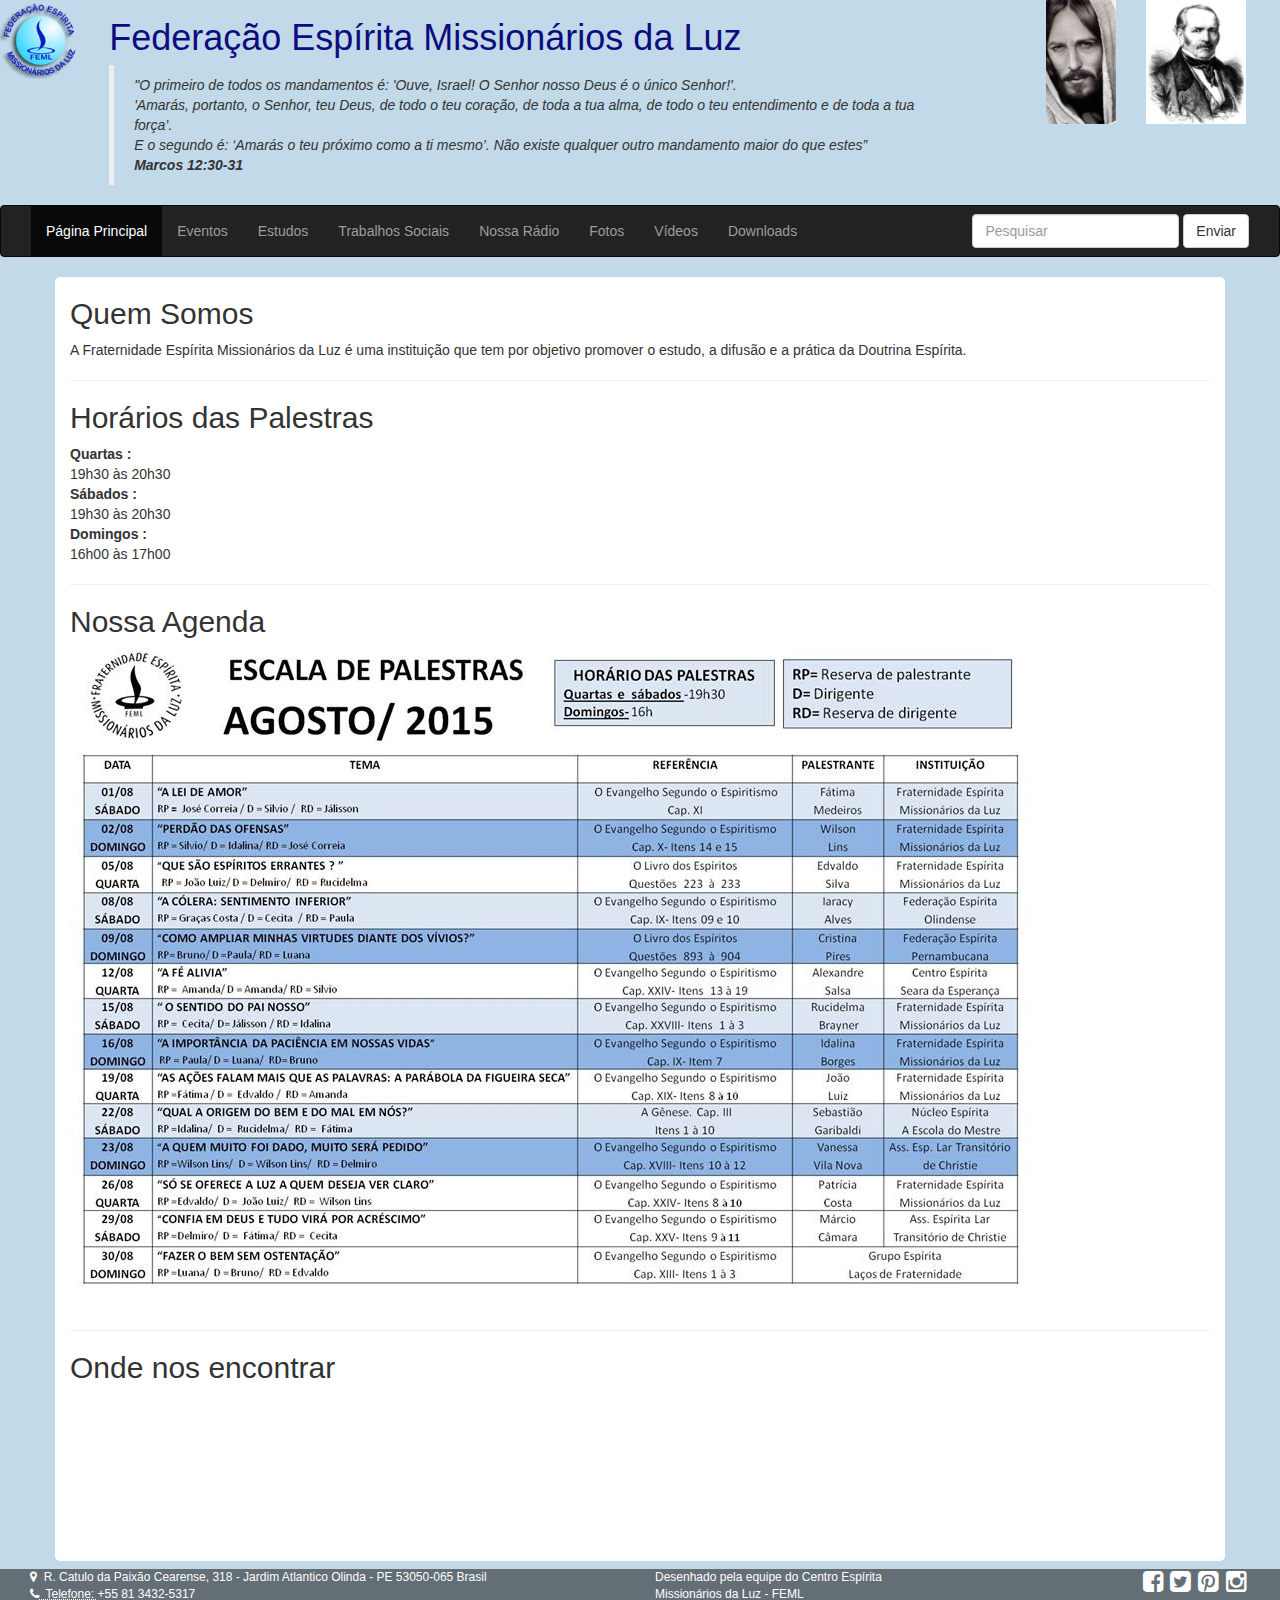
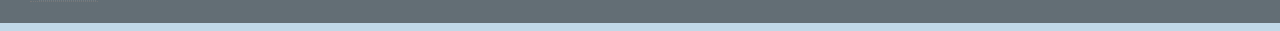
==== index.html @ 9464615b "Site do Missionarios da Luz" ====
<!DOCTYPE html>
<html lang="pt-br">
<head>
	<meta charset="UTF-8">
	<meta name="viewport" content="width=device-width, initial-scale=1">
	<title>Missionários da Luz</title>
	
	<meta http-equiv="X-UA-Compatible" content="IE=edge">
	<meta name="viewport" content="width=device-width, initial-scale=1, maximum-scale=1">
	<meta name="description" content="Fraternidade Espírita Missionários da Luz - FEML">
	<meta name="contact" content="contato@missionariosdaluz.org.br">
	<meta name="author" content="Federação Espírita Missionários da Luz - FEML">
	<meta name="keywords" content="espiritismo, kardec, obsessão, obsessores, estudos espíritas, tratamento espírita, rádio espírita, reuniões espíritas">

	<link href="bootstrap-3.3.5-dist/css/bootstrap.min.css" rel="stylesheet">
	<link href="font-awesome-4.3.0/css/font-awesome.min.css" rel="stylesheet">
	<link href="css/missionarios.css" rel="stylesheet">
    <link href="css/mediaqueries.css" rel="stylesheet">

	<!-- HTML5 shim and Respond.js for IE8 support of HTML5 elements and media queries -->
    <!--[if lt IE 9]>
      <script src="https://oss.maxcdn.com/html5shiv/3.7.2/html5shiv.min.js"></script>
      <script src="https://oss.maxcdn.com/respond/1.4.2/respond.min.js"></script>
    <![endif]-->

</head>
<body>
	<div id="header_principal">
		<div class="row">
			<div class="col-md-1">
				<img  class="img-responsive" src="img/LogoFEML.png" title="Logo da Federação Espírita Missionários da Luz" alt="Logo da Federação Espírita Missionários da Luz" />
			</div>
			<div class="col-md-8">
				<h1>Federação Espírita Missionários da Luz</h1>
				<blockquote>"O primeiro de todos os mandamentos é: 'Ouve, Israel! O Senhor nosso Deus é o único Senhor!'.<br/>
				'Amarás, portanto, o Senhor, teu Deus, de todo o teu coração, de toda a tua alma, de todo o teu entendimento e de toda a tua força’.<br/>
				E o segundo é: ‘Amarás o teu próximo como a ti mesmo’. Não existe qualquer outro mandamento maior do que estes”<br/><strong> Marcos 12:30-31</strong></blockquote>
			</div>
			<div class="col-md-3">
				<div class="row">
					<div class="col-md-6">
						<img  class="img-responsive jesus" src="img/JesusCristopq.png" title="Desenho realista de Jesus de Nazaré" alt="Desenho realista de Jesus de Nazaré" />
					</div>
					<div class="col-md-6">
						<img  class="img-responsive" src="img/Allan_Kardec_portrait001pq.jpg" title="Desenho realista de Allan Kardec" alt="Desenho realista de Allan Kardec" />
					</div>
				</div>
			</div>
		</div>

		<nav class="navbar navbar-inverse">
		  	<div class="container-fluid">
			    <!-- Brand and toggle get grouped for better mobile display -->
			    <div class="navbar-header">
			      	<button type="button" class="navbar-toggle collapsed" data-toggle="collapse" data-target="#bs-example-navbar-collapse-1" aria-expanded="false">
				        <span class="sr-only">Toggle navigation</span>
				        <span class="icon-bar"></span>
				        <span class="icon-bar"></span>
				        <span class="icon-bar"></span>
			      	</button>
			    </div>

			    <!-- Collect the nav links, forms, and other content for toggling -->
			    <div class="collapse navbar-collapse" id="bs-example-navbar-collapse-1">
				    <ul class="nav navbar-nav">
				        <li class="active"><a href="index.html">Página Principal <span class="sr-only">(current)</span></a></li>
				        <li><a href="eventos.html">Eventos</a></li>
				        <li><a href="#">Estudos</a></li>
				        <li><a href="#">Trabalhos Sociais</a></li>
				        <li><a href="#">Nossa Rádio</a></li>
				        <li><a href="#">Fotos</a></li>
				        <li><a href="#">Vídeos</a></li>
				        <li><a href="#">Downloads</a></li>
				    </ul>
			      	<ul class="nav navbar-nav navbar-right">
				       	<form class="navbar-form navbar-left" role="search">
					        <div class="form-group">
					          <input type="text" class="form-control" placeholder="Pesquisar">
					        </div>
				        	<button type="submit" class="btn btn-default">Enviar</button>
				      	</form>
			    	</ul>
			    </div><!-- /.navbar-collapse -->
			</div><!-- /.container-fluid -->
		</nav>
	</div>
	<div class="container">
    	<h2>Quem Somos</h2>
    	<p>A Fraternidade Espírita Missionários da Luz é uma instituição que tem por objetivo promover o estudo, a difusão e a prática da Doutrina Espírita.</p>
    	<hr>
    	<div id="agendas">
    		<h2>Horários das Palestras</h2>
    		<dl>
			  <dt>Quartas :</dt>
			  <dd>19h30 às 20h30</dd>
			  <dt>Sábados :</dt>
			  <dd>19h30 às 20h30</dd>
			  <dt>Domingos :</dt>
			  <dd>16h00 às 17h00</dd>
			</dl>
			<hr>
			<h2>Nossa Agenda</h2>
    		<img class="img-responsive" src="img/agosto.jpg" />
    	</div>
    	<hr>
    	<div id="localizacao">
			<h2>Onde nos encontrar</h2>
			<iframe src="https://www.google.com/maps/embed?pb=!1m19!1m8!1m3!1d31609.66449901048!2d-34.837658!3d-7.977435000000001!3m2!1i1024!2i768!4f13.1!4m8!3e6!4m0!4m5!1s0x7ab3d0d82de29df%3A0xaadf90f27fa05403!2sFraternidade+Espirita+Missionarios+da+Luz+-+R.+Catulo+da+Paix%C3%A3o+Cearense%2C+318+-+Jardim+Atlantico%2C+Olinda+-+PE%2C+53050-065!3m2!1d-7.977435!2d-34.837658!5e0!3m2!1spt-BR!2sbr!4v1439582783444" class="col-xs-12 col-md-12" frameborder="0"></iframe>
		</div>
	</div>
	<div id="footer">
		<div id="address_sede" class="col-md-12">
			<div class="col-md-6">
				<address>
					<i class="fa fa-map-marker"></i>&nbsp;
					R. Catulo da Paixão Cearense, 318 - Jardim Atlantico
					Olinda - PE
					53050-065
					Brasil<br/>
					<abbr title="Fone">
					<i class="fa fa-phone"></i>&nbsp;
						Telefone:
					</abbr> +55 81 3432-5317
				</address>
			</div>
			<div class="col-md-3 text-left">
				<p>Desenhado pela equipe do Centro Espírita Missionários da Luz - FEML</p>
			</div>
			<div id="redes_sociais" class="col-md-3 text-right">
				<a href="#" target="_blank" title="Facebook do Missionários da Luz"><i class="fa fa-facebook-square fa-2x"></i></a>&nbsp;
				<a href="#" target="_blank" title="Twitter do Missionários da Luz"><i class="fa fa-twitter-square fa-2x"></i></a>&nbsp;
				<a href="#" target="_blank" title="Pinterest do Missionários da Luz"><i class="fa fa fa-pinterest-square fa-2x"></i></a>&nbsp;
				<a href="#" target="_blank" title="Instagram do Missionários da Luz"><i class="fa fa fa-instagram fa-2x"></i>&nbsp;
			</div>
		</div>
	</div>
	<!-- Início dos JavaScripts Utilizados no Site do Missionários da Luz -->
	<script src="js/jquery-2.1.4.min.js"></script>
	<script src="bootstrap-3.3.5-dist/js/bootstrap.min.js"></script>
	<!-- Fim dos JavaScripts Utilizados no Site do Missionários da Luz -->
</body>
</html>
---- css/missionarios.css ----
/** SIPIT - 07.2015 **/

body{
	background-color: #C1D9E8;
}

.margem {
	margin-right: 0;
}

div#header_principal h1, div#header_principal h2{
	margin-top: 0.5em;
	margin-bottom: 0.2em;
	color:#0D0C7F;
}

div#header_principal h2 {
	margin-top: 0.6em;
	margin-left: 1.825em;
}

div#header_principal blockquote {
	font-size: 14px;
	font-style: italic;
}

.jesus {float: right;}

/** Páginas Internas - Início **/

img{
	max-width: 100%;
}

.colunaModulo{
	height: 3.9375em;
	text-align: right;
	padding-right: 0.125em;
}

.table-bordered>tbody>tr>td, .table-bordered>tbody>tr>th, .table-bordered>tfoot>tr>td, .table-bordered>tfoot>tr>th, .table-bordered>thead>tr>td, .table-bordered>thead>tr>th{
  border: 1px solid hsl(182, 27%, 54%);
}

thead{
	background-color: hsl(182, 81%, 28%);
	color: hsl(0, 100%, 100%);
}

.table.table-modules > tbody > tr > td {
	vertical-align: middle;
}

.table-modules .btn.btn-link {
	padding: 6px 0;
}

.container{
	background-color: #ffffff;
	-webkit-border-radius: 5px;
	-moz-border-radius: 5px;
	border-radius: 5px; 
}

#localizacao, #address_sede, #localizacao iframe{margin: 0.625em 0;}

#agendas{margin: 1.25em 0 0.625em;}

#footer{font-size: 12px;}

#redes_sociais a {color: #ffffff;}

#address_sede{
	background-color: rgba(36, 38, 40, 0.6);
	background: rgba(36, 38, 40, 0.6);
	color: rgba(36, 38, 40, 0.6);

	color:#ffffff;
}

div.form-group input.form_modal {width: 100%;}
/** Páginas Internas - Fim **/

div#myCarousel{
	margin: 10px 0;
}

div#myCarousel.carousel.slide{
	background-color: rgba(45, 44, 44, 0.4);
	background: rgba(45, 44, 44, 0.4);
	color: rgba(45, 44, 44, 0.4);
}

.marketing{
	margin: 10px 0;
}
---- css/mediaqueries.css ----
/** We use the following media queries in our Less files to create the key breakpoints in our grid system. **/
/* Extra small devices (phones, less than 768px) */
/* No media query since this is the default in Bootstrap */

/* Small devices (tablets, 768px and up) */
@media (max-width: 768px) {  

#header_principal h1 {
	font-size: 28px;
}

#header_principal h2 {
	font-size: 23px;
}

div#header_principal h1 {
	margin-left: 1.9em;
}

div#header_principal h2 {
	margin-left: 2.3em;
}

.divbluebutton {
	float: right;
}

/* Medium devices (desktops, 992px and up) */
@media (min-width: @screen-md-min) { ... }

/* Large devices (large desktops, 1200px and up) */
@media (min-width: @screen-lg-min) { ... }


/** We occasionally expand on these media queries to include a max-width to limit CSS to a narrower set of devices. **/
@media (max-width: @screen-xs-max) { ... }
@media (min-width: @screen-sm-min) and (max-width: @screen-sm-max) { ... }
@media (min-width: @screen-md-min) and (max-width: @screen-md-max) { ... }
@media (min-width: @screen-lg-min) { ... }
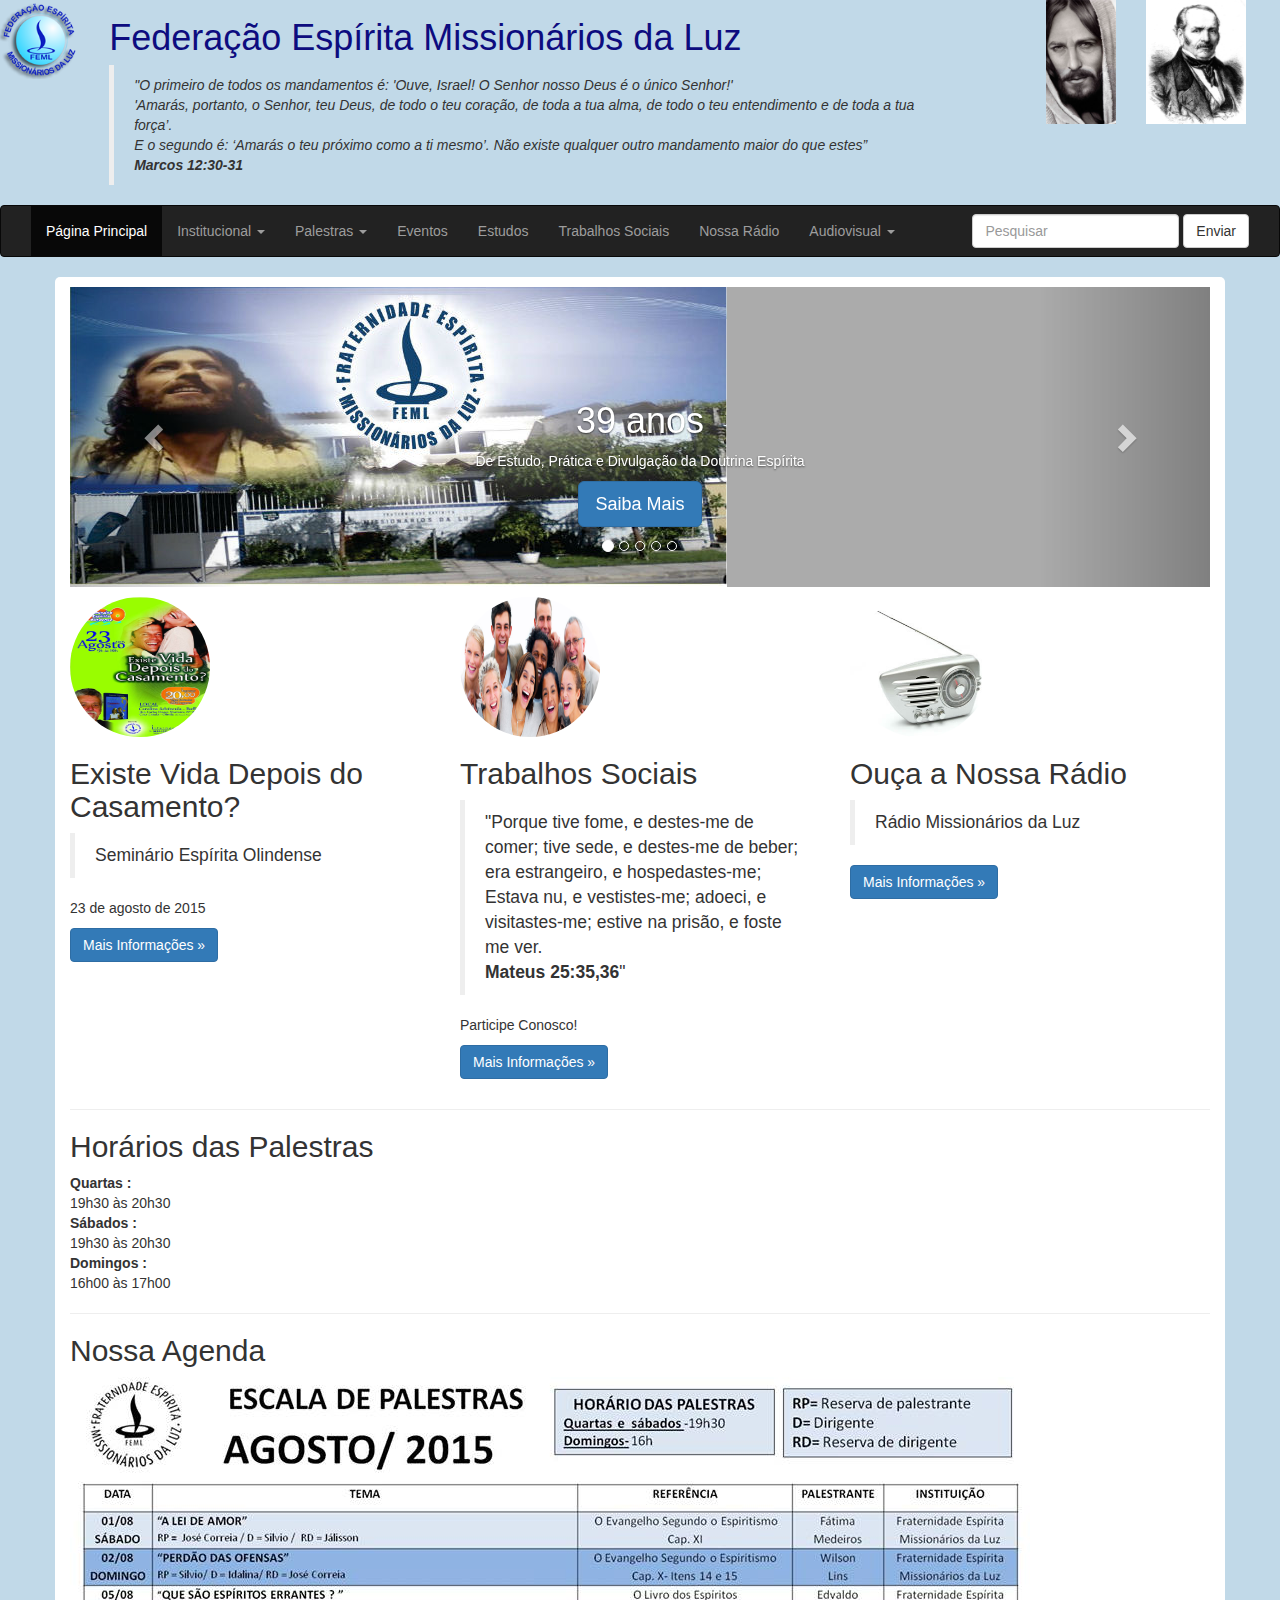
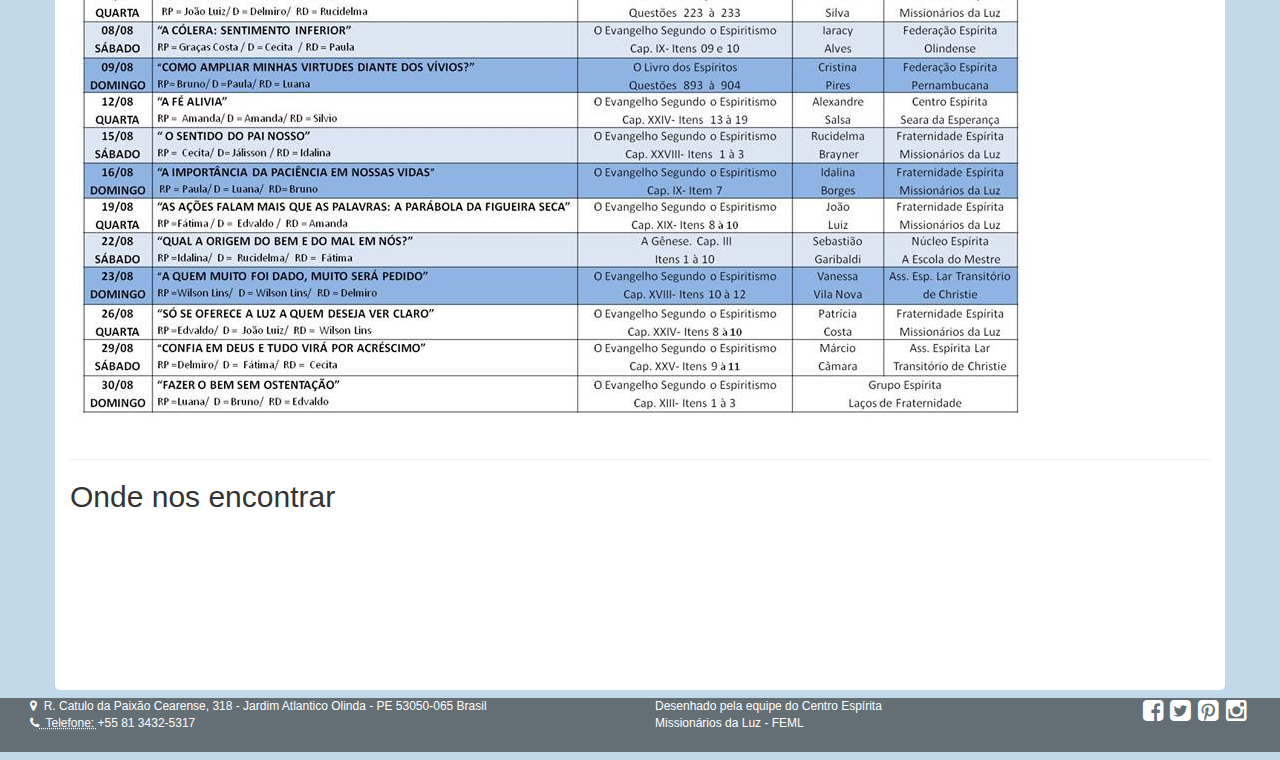
==== commit 408cbfc0: "Site Missionários da Luz" ====
--- a/index.html
+++ b/index.html
@@ -32,7 +32,7 @@
 			</div>
 			<div class="col-md-8">
 				<h1>Federação Espírita Missionários da Luz</h1>
-				<blockquote>"O primeiro de todos os mandamentos é: 'Ouve, Israel! O Senhor nosso Deus é o único Senhor!'.<br/>
+				<blockquote>"O primeiro de todos os mandamentos é: 'Ouve, Israel! O Senhor nosso Deus é o único Senhor!'<br/>
 				'Amarás, portanto, o Senhor, teu Deus, de todo o teu coração, de toda a tua alma, de todo o teu entendimento e de toda a tua força’.<br/>
 				E o segundo é: ‘Amarás o teu próximo como a ti mesmo’. Não existe qualquer outro mandamento maior do que estes”<br/><strong> Marcos 12:30-31</strong></blockquote>
 			</div>
@@ -64,13 +64,36 @@
 			    <div class="collapse navbar-collapse" id="bs-example-navbar-collapse-1">
 				    <ul class="nav navbar-nav">
 				        <li class="active"><a href="index.html">Página Principal <span class="sr-only">(current)</span></a></li>
+				        <li class="dropdown">
+				          	<a class="dropdown-toggle" data-toggle="dropdown" href="#">Institucional
+				          	<span class="caret"></span></a>
+					          <ul class="dropdown-menu">
+					            <li><a href="#">Quem Somos</a></li>
+					            <li><a href="#">Histórico</a></li>
+					          </ul>
+				        </li>
+				        <li class="dropdown">
+				          	<a class="dropdown-toggle" data-toggle="dropdown" href="#">Palestras
+				          	<span class="caret"></span></a>
+					          <ul class="dropdown-menu">
+					          	<li><a href="#">Agenda</a></li>
+					            <li><a href="#">Fotos</a></li>
+					            <li><a href="#">Vídeos</a></li>
+					            <li><a href="#">Áudios</a></li> 
+					          </ul>
+				        </li>
 				        <li><a href="eventos.html">Eventos</a></li>
 				        <li><a href="#">Estudos</a></li>
 				        <li><a href="#">Trabalhos Sociais</a></li>
 				        <li><a href="#">Nossa Rádio</a></li>
-				        <li><a href="#">Fotos</a></li>
-				        <li><a href="#">Vídeos</a></li>
-				        <li><a href="#">Downloads</a></li>
+				        <li class="dropdown">
+				          	<a class="dropdown-toggle" data-toggle="dropdown" href="#">Audiovisual
+				          	<span class="caret"></span></a>
+					          <ul class="dropdown-menu">
+					            <li><a href="#">Fotos - Gerais</a></li>
+					            <li><a href="#">Vídeos - Gerais</a></li>
+					          </ul>
+				        </li>
 				    </ul>
 			      	<ul class="nav navbar-nav navbar-right">
 				       	<form class="navbar-form navbar-left" role="search">
@@ -85,8 +108,113 @@
 		</nav>
 	</div>
 	<div class="container">
-    	<h2>Quem Somos</h2>
-    	<p>A Fraternidade Espírita Missionários da Luz é uma instituição que tem por objetivo promover o estudo, a difusão e a prática da Doutrina Espírita.</p>
+    	<!-- Carousel
+    	================================================== -->
+    	<div id="myCarousel" class="carousel slide" data-ride="carousel">
+      	<!-- Indicators -->
+      		<ol class="carousel-indicators">
+		        <li data-target="#myCarousel" data-slide-to="0" class="active"></li>
+		        <li data-target="#myCarousel" data-slide-to="1"></li>
+		        <li data-target="#myCarousel" data-slide-to="2"></li>
+		        <li data-target="#myCarousel" data-slide-to="3"></li>
+		        <li data-target="#myCarousel" data-slide-to="4"></li>
+      		</ol>
+      		<div class="carousel-inner" role="listbox">
+      			<div class="item active">
+          			<img class="first-slide" src="img/MissionariosdaLuz01pq.jpg" alt="Centro Espírita Missionários da Luz">
+          			<div class="container">
+            			<div class="carousel-caption">
+              				<h1>39 anos</h1>
+              				<p>De Estudo, Prática e Divulgação da Doutrina Espírita</p>
+              				<p><a class="btn btn-lg btn-primary" href="#" role="button">Saiba Mais</a></p>
+            			</div>
+          			</div>
+        		</div>
+      			<div class="item">
+          			<img class="first-slide" src="img/casamentopq.jpg" alt="Existe Vida Depois do Casamento?">
+          			<div class="container">
+            			<div class="carousel-caption">
+              				<h1>Existe Vida Depois do Casamento?</h1>
+              				<p>23 de agosto de 2015</p>
+              				<p><a class="btn btn-lg btn-primary" href="#" role="button">Saiba Mais</a></p>
+            			</div>
+          			</div>
+        		</div>
+        		<div class="item">
+        		  <img class="second-slide" src="img/amigosdanoitepq.jpg" alt="Amigos da Noite">
+          			<div class="container">
+            			<div class="carousel-caption">
+              				<h1>Amigos da Noite ou O Dia da Sopa</h1>
+              				<p>Próximo Evento: Dia 24 de agosto de 2015<br/>Deseja Participar?<p>
+              				<p><a class="btn btn-lg btn-primary" href="#" role="button">Saiba Mais</a></p>
+            			</div>
+          			</div>
+        		</div>
+        		<div class="item">
+          			<img class="third-slide" src="img/campanhadoquilopq.jpg" alt="Campanha do Quilo">
+          			<div class="container">
+            			<div class="carousel-caption">
+              				<h1>Campanha do Quilo</h1>
+              				<p>Próximo Evento: 30 de agosto de 2015<br/>Deseja Participar?</p>
+              				<p><a class="btn btn-lg btn-primary" href="#" role="button">Saiba Mais</a></p>
+            			</div>
+          			</div>
+        		</div>
+        		<div class="item">
+          			<img class="third-slide" src="img/gestantespq.jpg" alt="Grupo das Gestantes">
+          			<div class="container">
+            			<div class="carousel-caption">
+              				<h1>Grupo das Gestantes</h1>
+              				<p>Próximo Evento: xx de xxxx de 2015<br/>Deseja Participar?</p>
+              				<p><a class="btn btn-lg btn-primary" href="#" role="button">Saiba Mais</a></p>
+            			</div>
+          			</div>
+        		</div>
+      		</div>
+      		<a class="left carousel-control" href="#myCarousel" role="button" data-slide="prev">
+        		<span class="glyphicon glyphicon-chevron-left" aria-hidden="true"></span>
+        		<span class="sr-only">Previous</span>
+     		 </a>
+      		<a class="right carousel-control" href="#myCarousel" role="button" data-slide="next">
+		        <span class="glyphicon glyphicon-chevron-right" aria-hidden="true"></span>
+		        <span class="sr-only">Next</span>
+      		</a>
+    	</div><!-- /.carousel -->
+
+
+	    <!-- Marketing messaging and featurettes
+	    ================================================== -->
+	    <!-- Wrap the rest of the page in another container to center all the content. -->
+
+    	<div class="marketing">
+
+      	<!-- Three columns of text below the carousel -->
+      	<div class="row">
+      		<div class="col-lg-4">
+	          	<img class="img-circle" src="img/casamento.jpg" alt="Existe Vida Depois do Casamento?" width="140" height="140">
+	          	<h2>Existe Vida Depois do Casamento?</h2>
+	          	<blockquote>Seminário Espírita Olindense</blockquote>
+	          	<p>23 de agosto de 2015</p>
+	          	<p><a class="btn btn-primary" href="#" role="button">Mais Informações &raquo;</a></p>
+        	</div><!-- /.col-lg-4 -->
+        	<div class="col-lg-4">
+	          	<img class="img-circle" src="img/o-FELICIDADE-facebookpq.jpg" alt="10º Encontro de Dirigentes Espíritas" width="140" height="140">
+	          	<h2>Trabalhos Sociais</h2>
+	          	<blockquote>
+	          		"Porque tive fome, e destes-me de comer; tive sede, e destes-me de beber; era estrangeiro, e hospedastes-me;
+					Estava nu, e vestistes-me; adoeci, e visitastes-me; estive na prisão, e foste me ver.<br/>
+					<strong>Mateus 25:35,36</strong>"
+	          	</blockquote>
+	          	<p>Participe Conosco!</p>
+	          	<p><a class="btn btn-primary" href="#" role="button">Mais Informações &raquo;</a></p>
+       		</div><!-- /.col-lg-4 -->
+        	<div class="col-lg-4">
+	          	<img class="img-circle" src="img/ouvir-jogos-de-futebol-pelo-radio.jpg" alt="Rádio Missionários da Luz" width="140" height="140">
+	          	<h2>Ouça a Nossa Rádio</h2>
+	          	<blockquote>Rádio Missionários da Luz</blockquote>
+	          	<p><a class="btn btn-primary" href="#" role="button">Mais Informações &raquo;</a></p>
+        	</div><!-- /.col-lg-4 -->
+      	</div><!-- /.row -->
     	<hr>
     	<div id="agendas">
     		<h2>Horários das Palestras</h2>
@@ -108,6 +236,7 @@
 			<iframe src="https://www.google.com/maps/embed?pb=!1m19!1m8!1m3!1d31609.66449901048!2d-34.837658!3d-7.977435000000001!3m2!1i1024!2i768!4f13.1!4m8!3e6!4m0!4m5!1s0x7ab3d0d82de29df%3A0xaadf90f27fa05403!2sFraternidade+Espirita+Missionarios+da+Luz+-+R.+Catulo+da+Paix%C3%A3o+Cearense%2C+318+-+Jardim+Atlantico%2C+Olinda+-+PE%2C+53050-065!3m2!1d-7.977435!2d-34.837658!5e0!3m2!1spt-BR!2sbr!4v1439582783444" class="col-xs-12 col-md-12" frameborder="0"></iframe>
 		</div>
 	</div>
+	</div>
 	<div id="footer">
 		<div id="address_sede" class="col-md-12">
 			<div class="col-md-6">
